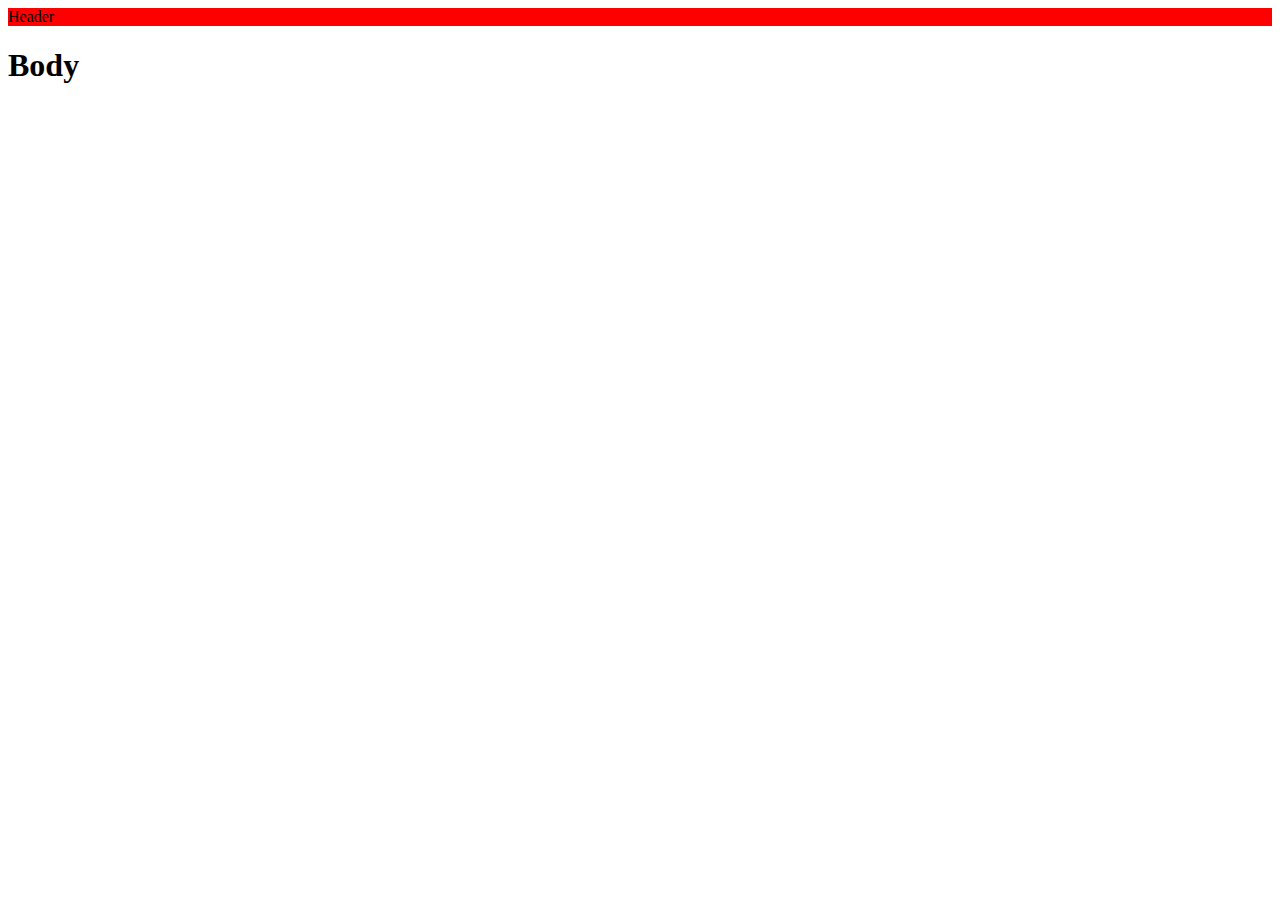
==== home.html @ bc742738 "first commit" ====
<html lang="ja">
    <head>
        <style>
            header {
                background-color: red;
            }
        </style>
    </head>
    <body>
        <header>
            Header
        </header>
        <h1>Body</h1>
    </body>
</html>
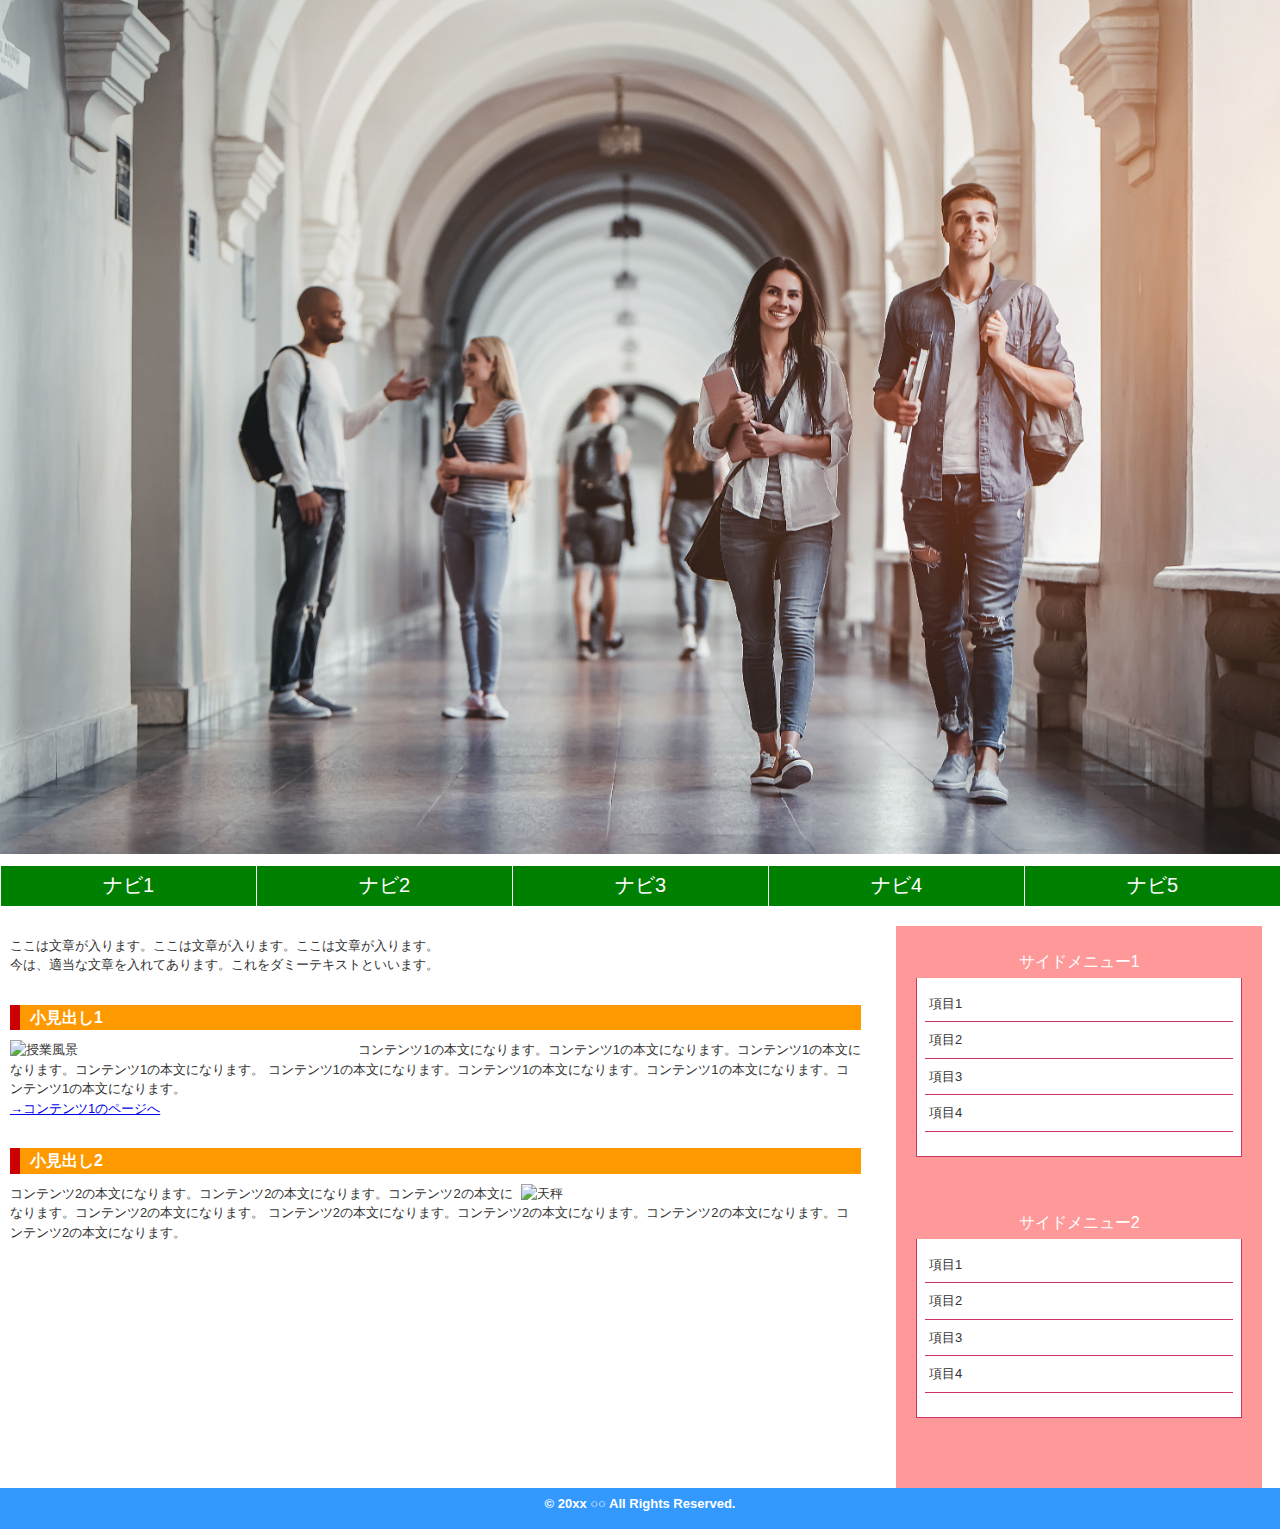
==== commit 92b08429: "2" ====
--- a/home.html
+++ b/home.html
@@ -1,15 +1,76 @@
+
+<!DOCTYPE html>  
 <html lang="ja">
     <head>
-        <style>
-            header {
-                background-color: red;
-            }
-        </style>
+        <meta charset="UTF-8">
+        <title>HTML/CSSの学習</title>
+        <link rel="stylesheet" href="stylesheet.css">
     </head>
     <body>
-        <header>
-            Header
-        </header>
-        <h1>Body</h1>
+        <div id="header">
+            <h1><a href="index.html"><img id="corridor" src="images/corridor.jpg" alt="大学の廊下" /></a></h1>
+        </div>
+        <div id="wrapper">
+            <div id="nav">
+                <ul>
+                    <li><a href="home.html">ナビ1</a></li>
+                    <li><a href="#">ナビ2</a></li>
+                    <li><a href="#">ナビ3</a></li>
+                    <li><a href="#">ナビ4</a></li>
+                    <li><a href="#">ナビ5</a></li>
+                </ul>
+            </div>
+            <div id="container">
+                <div id="main">
+                    <div class="post">
+                        <p>ここは文章が入ります。ここは文章が入ります。ここは文章が入ります。<br />今は、適当な文章を入れてあります。これをダミーテキストといいます。</p>
+                    </div>
+                    <div class="post clearfix">
+                        <h2>小見出し1</h2>
+                        <img class="left" src="images/classroom.jpg" alt="授業風景" />
+                        <p>
+                            コンテンツ1の本文になります。コンテンツ1の本文になります。コンテンツ1の本文になります。コンテンツ1の本文になります。
+                            コンテンツ1の本文になります。コンテンツ1の本文になります。コンテンツ1の本文になります。コンテンツ1の本文になります。
+                        </p>
+                        <p><a href="#">→コンテンツ1のページへ</a></p>
+                    </div>
+                    <div class="post clearfix">
+                        <h2>小見出し2</h2>
+                        <img class="right" src="images/scale.jpg" alt="天秤" />
+                        <p>
+                            コンテンツ2の本文になります。コンテンツ2の本文になります。コンテンツ2の本文になります。コンテンツ2の本文になります。
+                            コンテンツ2の本文になります。コンテンツ2の本文になります。コンテンツ2の本文になります。コンテンツ2の本文になります。
+                        </p>
+                    </div>
+                </div>
+                <div id="side">
+                    <div class="box">
+                        <h2>サイドメニュー1</h2>
+                        <div class="boxBody">
+                            <ul>
+                                <li>項目1</li>
+                                <li>項目2</li>
+                                <li>項目3</li>
+                                <li>項目4</li>
+                            </ul>
+                        </div>
+                    </div>
+                    <div class="box">
+                        <h2>サイドメニュー2</h2>
+                        <div class="boxBody">
+                            <ul>
+                                <li>項目1</li>
+                                <li>項目2</li>
+                                <li>項目3</li>
+                                <li>項目4</li>
+                            </ul>
+                        </div>
+                    </div>
+                </div>
+            </div>
+        </div>
+        <div id="footer">
+            <p>&copy; 20xx ○○ All Rights Reserved.</p>
+        </div>
     </body>
-</html>
+</html> --- a/stylesheet.css
+++ b/stylesheet.css
@@ -0,0 +1,171 @@
+@charset "utf-8";
+
+body {
+	margin: 0;
+	padding: 0;
+	font-family: "ヒラギノ角ゴ Pro W3", "Hiragino Kaku Gothic Pro", "メイリオ", Meiryo, Osaka, "ＭＳ Ｐゴシック", "MS PGothic", sans-serif;
+	color: #333;
+	font-size: 13px;
+	line-height: 150%;
+}
+
+#wrapper {
+	width: 100%;
+	margin: auto;
+	padding: 0px;
+	border: 0px;
+	background-color: #FFF;	
+	top: 10px;
+	position: relative;
+}
+
+#header {
+	width: 100%;
+}
+#header h1 {
+	margin: 0;
+	padding: 0;
+}
+
+#corridor {
+	width: 100%;
+	height: auto;
+}
+
+#footer {
+	clear: both;
+	width: 100%;
+	padding: 3px 0 3px 0;
+	background: #39F;
+	color: #FFF;
+	font-weight: bold;
+	text-align: center;
+}
+
+#nav {
+	width: 100%;
+}
+#nav ul {
+	display: flex;
+	margin: 0;
+	padding: 0;
+	list-style-type: none;
+}
+#nav ul li {
+	width: 20%;
+	text-align: center;
+}
+#nav ul li a {
+	display: block;
+	height: 20px;
+	margin: 0;
+	padding: 10px;
+	color: #FFF;
+	font-size: 20px;
+	text-decoration: none;
+	background-color: green;
+    border-left: 1px solid white;
+}
+
+#nav ul li a:hover {
+	filter: drop-shadow(10px 10px 10px black);
+}
+
+#container {
+	width: 100%;
+	margin: auto ;
+	padding-top: 20px;
+	clear: both;
+	display: grid;
+	grid-template-columns: 70vw 30vw;
+}
+#main {
+	width: 95%;
+	padding: 10px 30px 10px 10px;
+}
+#main h2 {
+	margin: 0 0 10px 0;
+	padding: 3px 10px 3px 10px;
+	color: #FFF;
+	font-size: 16px;
+	border-left: solid 10px #C00;
+	background: #F90 url(../images/main_h2.jpg) right top repeat-y;
+}
+#main p {
+	margin: 0;
+	padding: 0;
+}
+#main .post {
+	margin: 0 0 30px 0;
+}
+
+#main .post img.right {
+	margin: 0 0 0 8px;
+}
+#main .post img.left {
+	margin: 0 8px 0 0;
+}
+
+.right {
+	float: right;
+	width: 40%;
+	height: auto;
+}
+.left {
+	float: left;
+	width: 40%;
+	height: auto;
+}
+
+.clearfix {
+	zoom: 1;
+}
+.clearfix:after{
+	content: ""; 
+	display: block; 
+	clear: both;
+}
+
+#side {
+	width: 85%;
+	padding: 20px;
+	background-color: #F99;
+}
+#side .box {
+	margin: 0 auto 30px auto;
+	padding: 0 0 20px 0;
+	background: url(images/side_box.png) bottom no-repeat;
+}
+#side .box h2 {
+	margin: 0;
+	padding: 8px;
+	text-align: center;
+	color: #fff;
+	font-size: 16px;
+	line-height: 16px;
+	font-weight: normal;
+	background: url(images/side_box_h2.png) center no-repeat;
+}
+#side .box .boxBody {
+	padding: 8px;
+	border-right: solid 1px #C36;
+	border-bottom: solid 1px #C36;
+	border-left: solid 1px #C36;
+	background: #fff;
+}
+#side .box .boxBody ul {
+	margin: 0 0 16px 0;
+	padding: 0;
+}
+#side .box .boxBody ul li {
+	padding: 8px 0 8px 4px;
+	list-style: none;
+	border-bottom: solid 1px #C36;
+}
+
+#side .box .boxBody ul li:hover {
+	padding: 8px 0 8px 4px;
+	list-style: none;
+	border-bottom: solid 1px #C36;
+	box-shadow: 0px 4px 4px rgba(0, 0, 0, 0.3);
+}